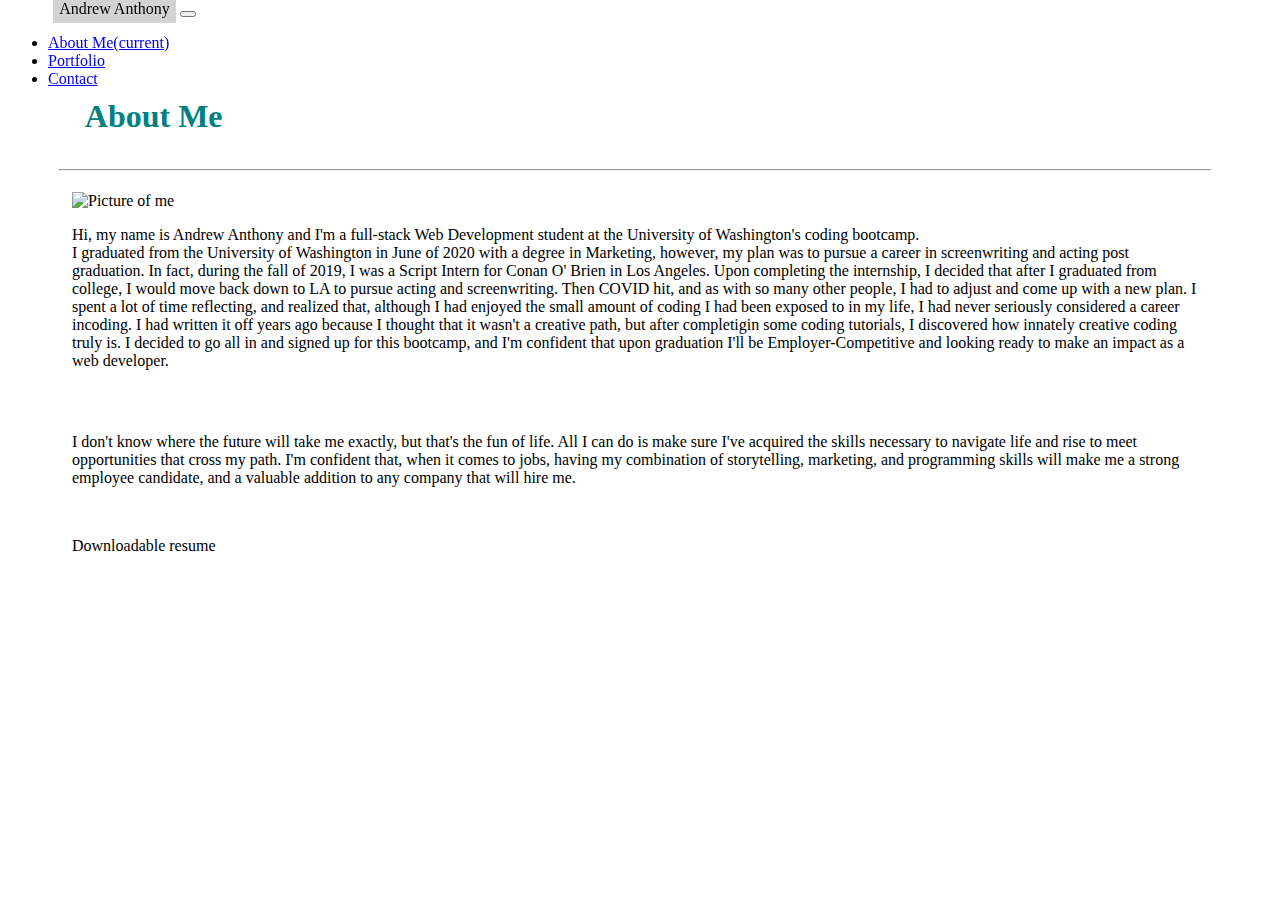
==== index.html @ 91681567 "Updated each page with new info, added screenshots to portfolio" ====
<!DOCTYPE html>
<html lang="en">
<head>
    <meta charset="UTF-8">
    <meta name="viewport" content="width=device-width, initial-scale=1.0">
    <title>About Me</title>
    <link rel="stylesheet" href="https://cdn.jsdelivr.net/npm/bootstrap@4.5.3/dist/css/bootstrap.min.css" integrity="sha384-TX8t27EcRE3e/ihU7zmQxVncDAy5uIKz4rEkgIXeMed4M0jlfIDPvg6uqKI2xXr2" crossorigin="anonymous">
    <link rel="stylesheet" href="style.css">
</head>
<body>

    <!-- Navbar -->
        <nav class="navbar navbar-expand-lg navbar-light bg-light">
            <a class="navbar-brand">Andrew Anthony</a>
            <button class="navbar-toggler" type="button" data-toggle="collapse" data-target="#navbarNav" aria-controls="navbarNav" aria-expanded="false" aria-label="Toggle navigation">
            <span class="navbar-toggler-icon"></span>
            </button>
            <div class="collapse navbar-collapse justify-content-end" id="navbarNav">
            <ul class="navbar-nav">
                <li class="nav-item active">
                <a class="nav-link" href="index.html">About Me<span class="sr-only">(current)</span></a>
                </li>
                <li class="nav-item">
                <a class="nav-link" href="portfolio.html">Portfolio</a>
                </li>
                <li class="nav-item">
                <a class="nav-link" href="contact.html">Contact</a>
                </li>
            </ul>
            </div>
        </nav>


        <!-- About Me  -->
        <main class="container">

            <section class="row">
                <section class="col-md-12">
                    <h1>About Me</h1>
                </section>
            </section>


            <hr>
            
            <section class="row">
                <section class="col-md-4">
                    <!-- Photo of me -->
                    <img src="https://github.com/andrew1835/Responsive_Portfolio_1/blob/main/Assets/Images/LinkedinProfile.JPG?raw=true" alt="Picture of me" class="img-thumbnail">
                </section>
                <section class="col-md-8" >
                    <!-- Main stuff about me -->
                    <p>Hi, my name is Andrew Anthony and I'm a full-stack Web Development student at the University of Washington's coding bootcamp. 
                        <br>
                        I graduated from the University of Washington in June of 2020 with a degree in Marketing, however, my plan was to pursue a career in screenwriting and acting post graduation. In fact, during the fall of 2019, I was a Script Intern for Conan O' Brien in Los Angeles. Upon completing the internship, I decided that after I graduated from college, I would move back down to LA to pursue acting and screenwriting. Then COVID hit, and as with so many other people, I had to adjust and come up with a new plan. 
                        I spent a lot of time reflecting, and realized that, although I had enjoyed the small amount of coding I had been exposed to in my life, I had never seriously considered a career incoding. I had written it off years ago because I thought that it wasn't a creative path, but after completigin some coding tutorials, I discovered how innately creative coding truly is. I decided to go all in and signed up for this bootcamp, and I'm confident that upon graduation I'll be Employer-Competitive and looking ready to make an impact as a web developer. 
                    </p>
                </section>
            </section>

            <br>

                 <!-- Closing words -->
                <section class="row">
                        <section class="col-md-12">
                            <p>
                                I don't know where the future will take me exactly, but that's the fun of life. All I can do is make sure I've acquired the skills necessary to navigate life and rise to meet opportunities that cross my path. I'm confident that, when it comes to jobs, having my combination of storytelling, marketing, and programming skills will make me a strong employee candidate, and a valuable addition to any company that will hire me. 
                            </p>
                            <br>
                            <p>Downloadable resume</p>
                        </section>
                    </section>
        </main>
  
    
    <script src="https://code.jquery.com/jquery-3.5.1.slim.min.js" integrity="sha384-DfXdz2htPH0lsSSs5nCTpuj/zy4C+OGpamoFVy38MVBnE+IbbVYUew+OrCXaRkfj" crossorigin="anonymous"></script>
    <script src="https://cdn.jsdelivr.net/npm/bootstrap@4.5.3/dist/js/bootstrap.bundle.min.js" integrity="sha384-ho+j7jyWK8fNQe+A12Hb8AhRq26LrZ/JpcUGGOn+Y7RsweNrtN/tE3MoK7ZeZDyx" crossorigin="anonymous"></script>
</body>
</html>



<!-- DONE Put all the relevant information on your contact page -->
<!-- DONE Update your portfolio to include samples of your work -->
<!-- TODO: Update your portoflio to include a downloadable pdf of your resume -->
<!-- TODO: Format everything and make sure it's mobile responsive-->
<!-- TODO: Update your resume -->
<!-- TODO: Update your GitHub -->
<!-- TODO: Update your LinkedIn -->
---- style.css ----
/* set the color of the Navbar */
.navbar-brand {
    background-color: lightgray;
    padding: 0.5vw;
    margin-left: 3.5vw;
    
}
/* set the wallpaper */
body {
    background-image: url("https://sfwallpaper.com/images/backgrounds-white-7.jpg") ;
}

/* makes it so that you can see the container, so that there's margin between the content and the edges/nav bar, and so that and so that the container's width is based on screensiz */
.container {
    background-color: white;
    margin: 4vw;
    width: 90vw;
}

/* Makes it so that there's space around the heading of each page and sets the color of the heading of each page */
h1 {
    padding: 1vw;
    color: teal;
}

/* creates space between the items in the form */
form {
    padding: 1vw;
}

/* sepearte code for the portfolio specifically in order to make it more similar to screenshot */
.containerPortfolio {
    background-color: white;
    margin: 4vw;
    width: max-content;
    padding: 1vw
}

/* creates space between the thumbnails in the portfolio */
.row {
    padding-left: 1vw;
    padding-top: 1vw;
    padding-right: 1vw;
}

.navbar {
    position: fixed;
    top: 0%;
    width: 100%;
}


.sampleWork {
    width: 90vw;
    margin: 2vw;
}

.screenshots {
    width: 60%;
}

.contactInfo {
    width: 90vw;
    margin: 2vw;
    padding: 1vw;
}
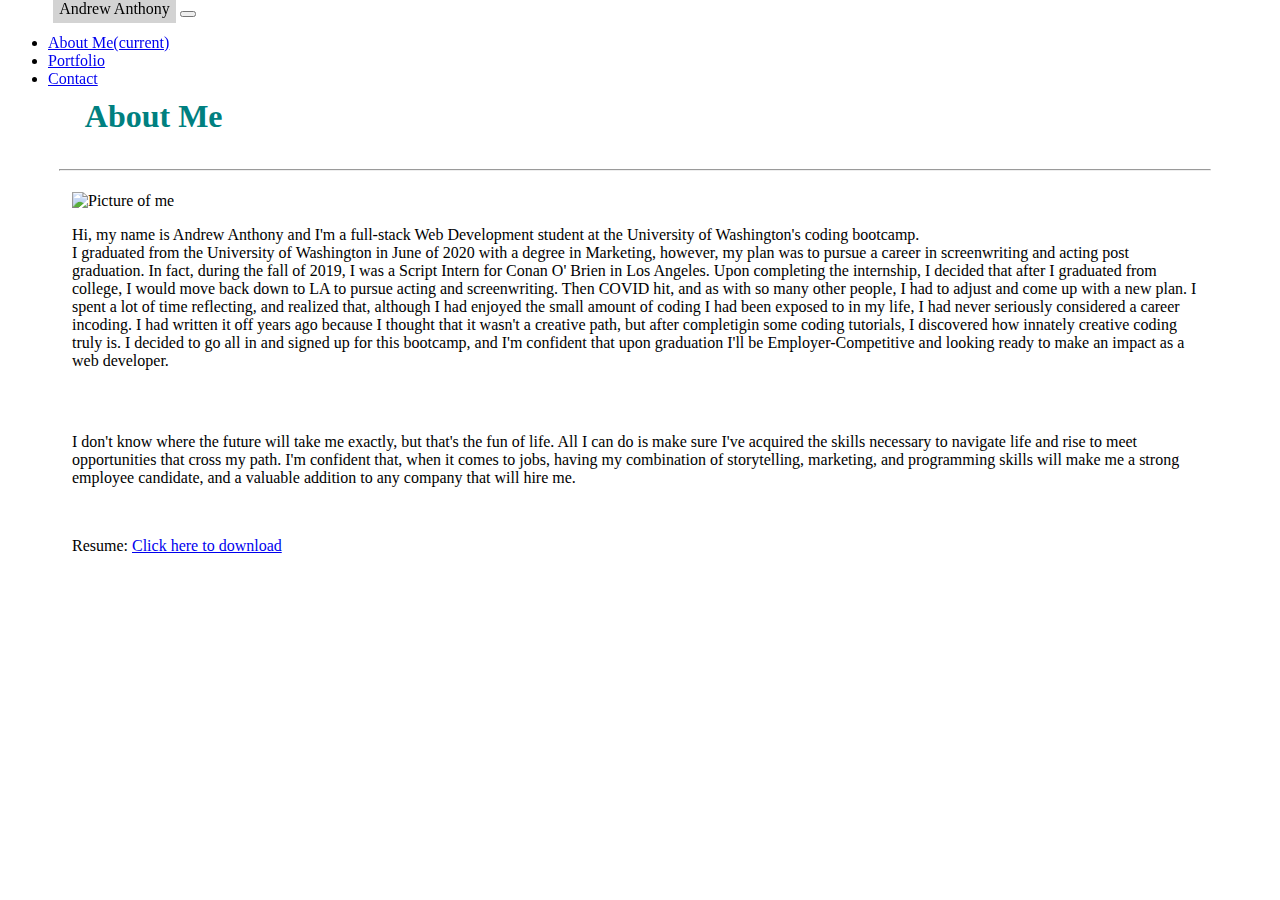
==== commit ca73e554: "Added link to Resume" ====
--- a/index.html
+++ b/index.html
@@ -42,7 +42,7 @@
 
 
             <hr>
-            
+
             <section class="row">
                 <section class="col-md-4">
                     <!-- Photo of me -->
@@ -67,7 +67,7 @@
                                 I don't know where the future will take me exactly, but that's the fun of life. All I can do is make sure I've acquired the skills necessary to navigate life and rise to meet opportunities that cross my path. I'm confident that, when it comes to jobs, having my combination of storytelling, marketing, and programming skills will make me a strong employee candidate, and a valuable addition to any company that will hire me. 
                             </p>
                             <br>
-                            <p>Downloadable resume</p>
+                            <p>Resume: <a href="Assets/Images/Andrew_Coding_Resume.pdf" target="_blank">Click here to download</a></p>
                         </section>
                     </section>
         </main>
--- a/style.css
+++ b/style.css
@@ -64,4 +64,9 @@
     width: 90vw;
     margin: 2vw;
     padding: 1vw;
+}
+
+.sampleResume {
+    width: 90vw;
+    margin: 2vw; 
 }